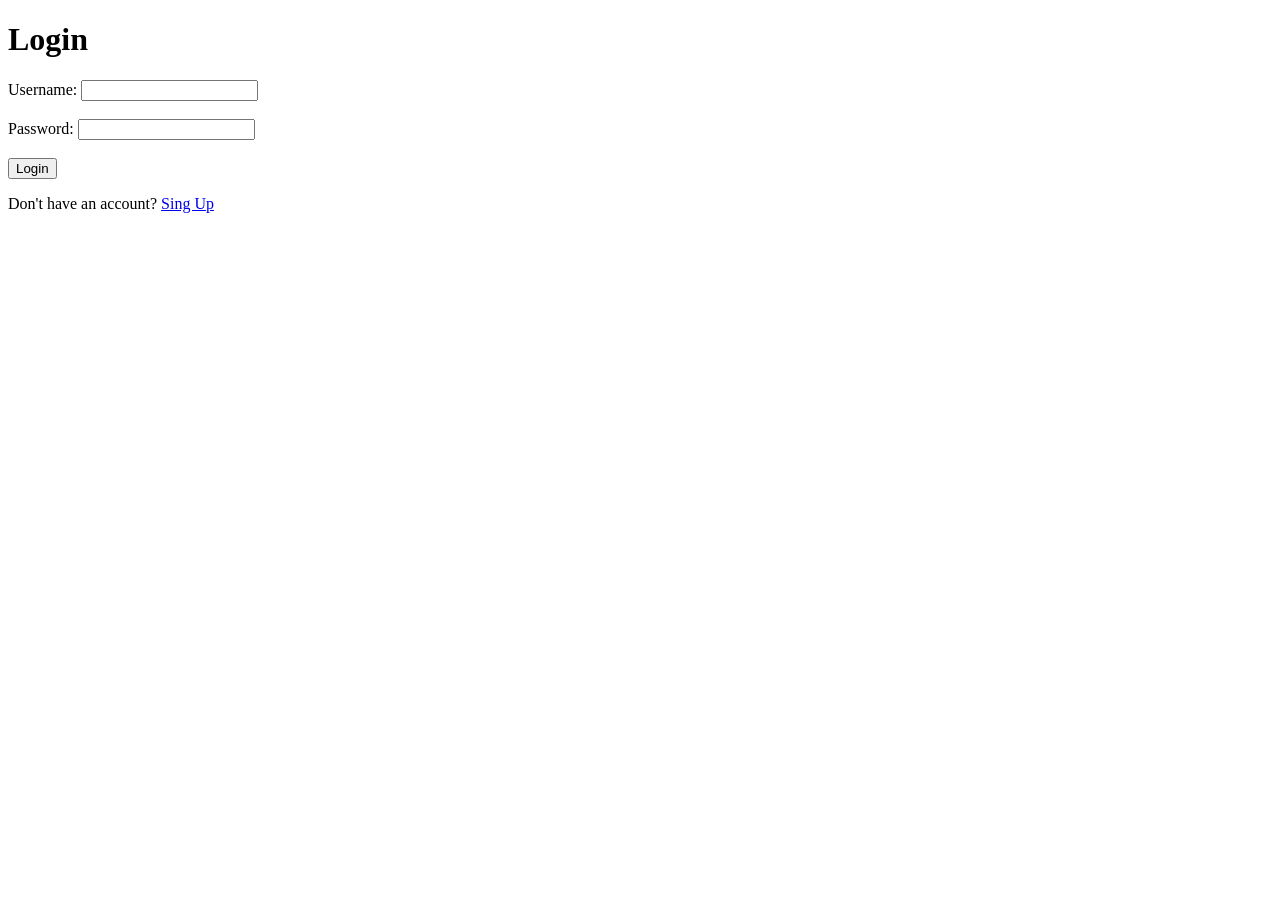
==== templates/login.html @ c951f3a9 "Login logic implemented, session management added and URL route fix" ====
<!DOCTYPE html>
<html>
<head><title>Login Game Manager</title></head>
<body>
    <h1>Login</h1>
    <form action="/login" method="POST">
        Username: <input type="text" name="username" required><br><br>
        Password: <input type="password" name="password" required><br><br>
        <button type="submit">Login</button>
    </form>
    <p>Don't have an account? <a href="/register">Sing Up</a></p>
</body>
</html>
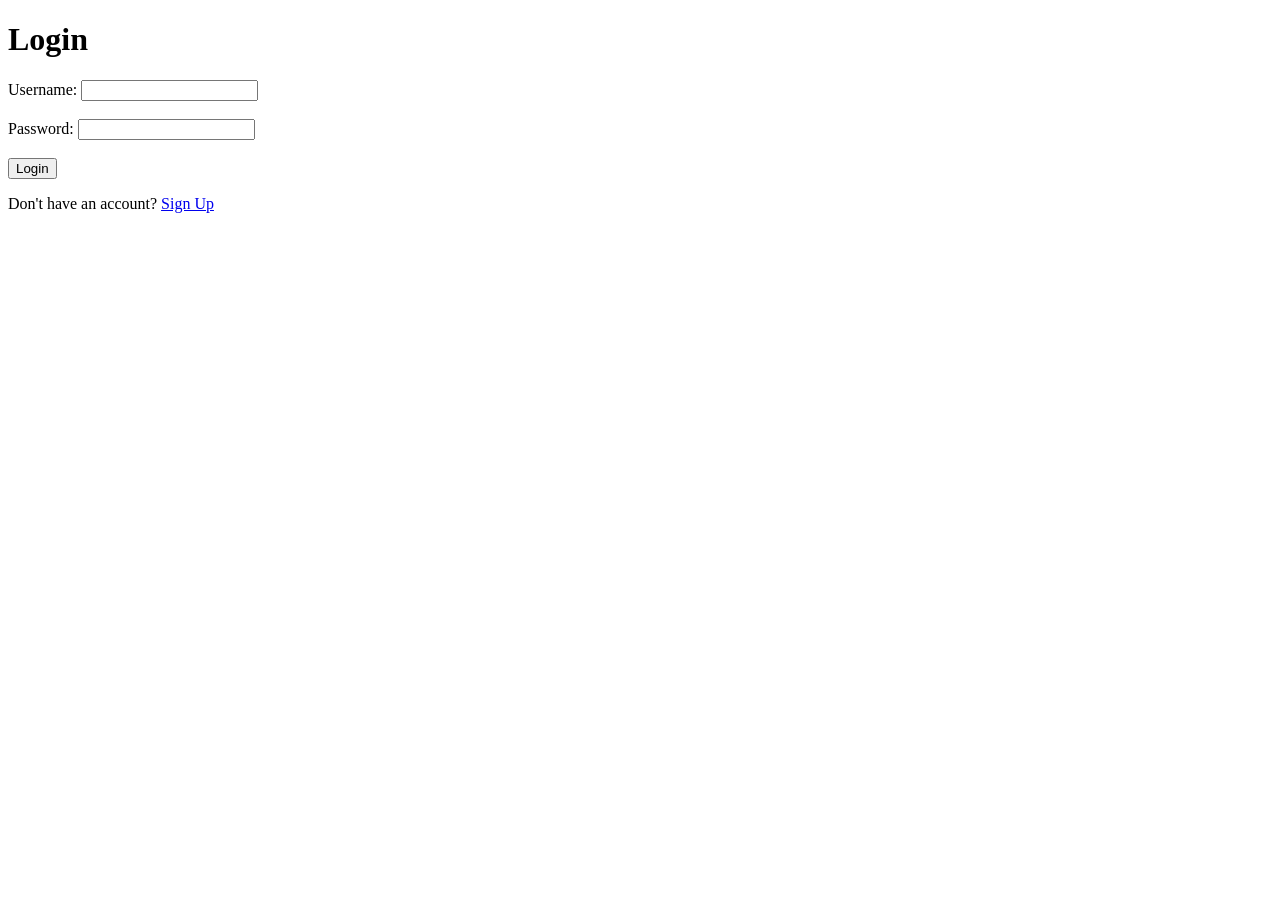
==== commit dca6d555: "Improved login page and added game entry form" ====
--- a/templates/login.html
+++ b/templates/login.html
@@ -8,6 +8,6 @@
         Password: <input type="password" name="password" required><br><br>
         <button type="submit">Login</button>
     </form>
-    <p>Don't have an account? <a href="/register">Sing Up</a></p>
+    <p>Don't have an account? <a href="/register">Sign Up</a></p>
 </body>
 </html>
